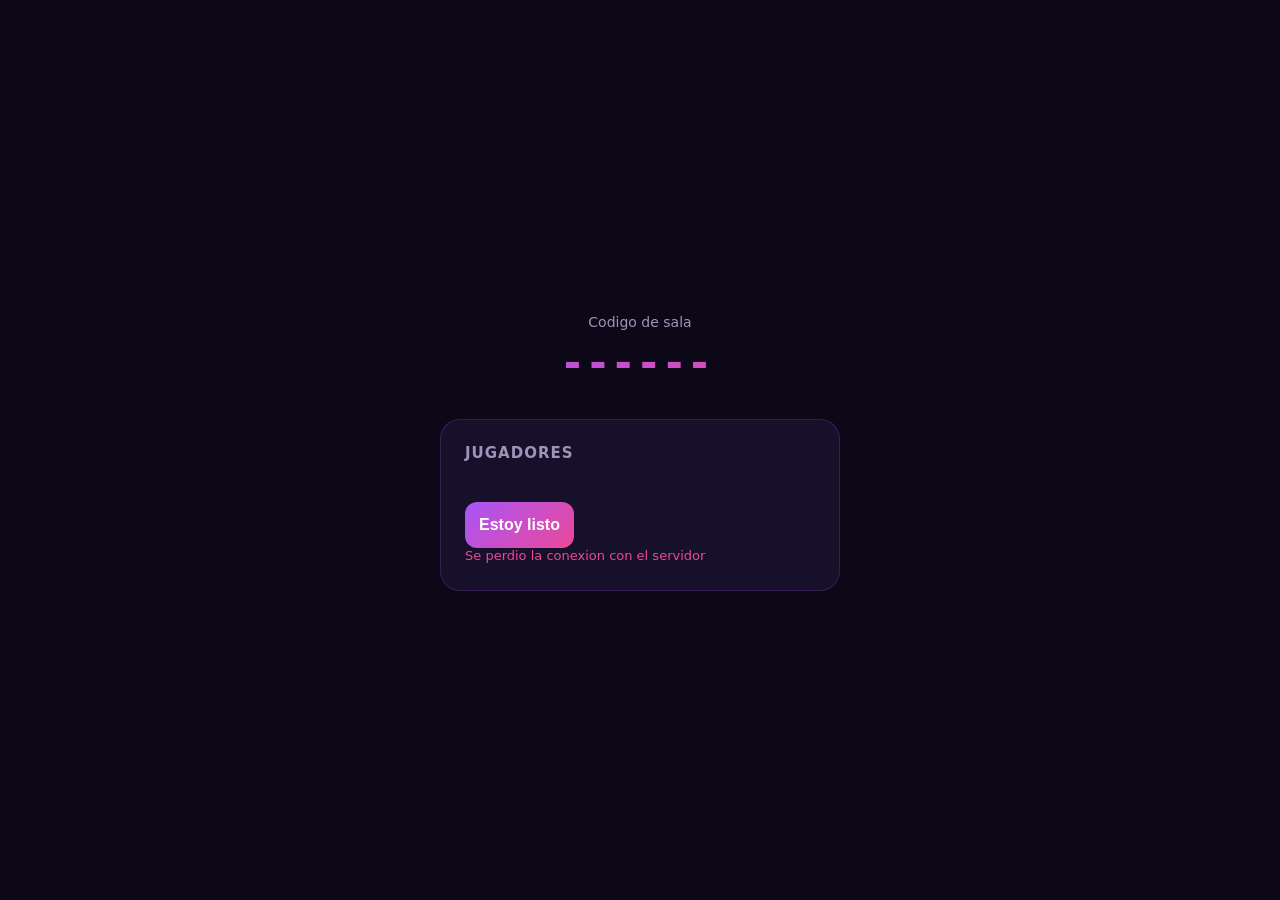
==== src/main/webapp/sala.html @ 21e76aae "Primer commit: Impostor Party" ====
<!-- FILE: src/main/webapp/sala.html -->
<!DOCTYPE html>
<html lang="es">
<head>
    <meta charset="UTF-8">
    <meta name="viewport" content="width=device-width, initial-scale=1.0">
    <title>Sala de espera - Impostor Party</title>
    <link rel="stylesheet" href="css/styles.css">
</head>
<body>
    <div class="app-container">
        <div class="logo-area">
            <p class="tagline">Codigo de sala</p>
            <div class="room-code" id="roomCodeDisplay">------</div>
        </div>

        <div class="card">
            <h2 class="section-title">Jugadores</h2>
            <ul class="player-list" id="playerList"></ul>

            <div id="hostControls" style="display:none;">
                <button class="btn-primary" id="startGameBtn">Iniciar partida</button>
            </div>

            <div id="playerControls" style="display:none;">
                <button class="btn-primary" id="readyBtn">Estoy listo</button>
            </div>

            <p class="error-msg" id="errorMsg"></p>
        </div>
    </div>

    <script src="js/sala.js"></script>
</body>
</html>
---- src/main/webapp/css/styles.css ----
/* FILE: src/main/webapp/css/styles.css */
:root {
    --bg-dark: #0d0817;
    --card-bg: #17102b;
    --purple-neon: #a855f7;
    --pink-neon: #ec4899;
    --text-light: #f4f0ff;
    --text-muted: #9d94b8;
}

* {
    box-sizing: border-box;
    margin: 0;
    padding: 0;
}

body {
    background: var(--bg-dark);
    color: var(--text-light);
    font-family: 'Segoe UI', system-ui, sans-serif;
    min-height: 100vh;
    display: flex;
    align-items: center;
    justify-content: center;
    padding: 24px;
}

.app-container {
    width: 100%;
    max-width: 400px;
}

.logo-area {
    text-align: center;
    margin-bottom: 32px;
}

.mask-icon {
    width: 64px;
    height: 64px;
    margin: 0 auto 12px;
    border-radius: 50%;
    background: linear-gradient(135deg, var(--purple-neon), var(--pink-neon));
    display: flex;
    align-items: center;
    justify-content: center;
    font-size: 32px;
    font-weight: 700;
    box-shadow: 0 0 24px rgba(168, 85, 247, 0.5);
}

.logo-area h1 {
    font-size: 28px;
    font-weight: 700;
}

.logo-area .accent {
    color: var(--pink-neon);
}

.tagline {
    color: var(--text-muted);
    font-size: 14px;
    margin-top: 4px;
}

.card {
    background: var(--card-bg);
    border-radius: 20px;
    padding: 24px;
    border: 1px solid rgba(168, 85, 247, 0.2);
}

.tabs {
    display: flex;
    background: rgba(255, 255, 255, 0.05);
    border-radius: 12px;
    padding: 4px;
    margin-bottom: 20px;
}

.tab-btn {
    flex: 1;
    padding: 10px;
    border: none;
    background: transparent;
    color: var(--text-muted);
    font-weight: 600;
    border-radius: 8px;
    cursor: pointer;
    transition: all 0.25s ease;
}

.tab-btn.active {
    background: linear-gradient(135deg, var(--purple-neon), var(--pink-neon));
    color: white;
}

#authForm {
    display: flex;
    flex-direction: column;
    gap: 12px;
}

input {
    background: rgba(255, 255, 255, 0.05);
    border: 1px solid rgba(255, 255, 255, 0.1);
    border-radius: 12px;
    padding: 14px 16px;
    color: var(--text-light);
    font-size: 15px;
}

input:focus {
    outline: none;
    border-color: var(--purple-neon);
    box-shadow: 0 0 0 3px rgba(168, 85, 247, 0.2);
}

input::placeholder {
    color: var(--text-muted);
}

.btn-primary {
    background: linear-gradient(135deg, var(--purple-neon), var(--pink-neon));
    color: white;
    border: none;
    border-radius: 12px;
    padding: 14px;
    font-size: 16px;
    font-weight: 700;
    cursor: pointer;
    margin-top: 8px;
    transition: transform 0.15s ease;
}

.btn-primary:active {
    transform: scale(0.96);
}

.error-msg {
    color: var(--pink-neon);
    font-size: 13px;
    min-height: 18px;
}


.field-label {
    display: block;
    font-size: 13px;
    color: var(--text-muted);
    margin: 16px 0 8px;
    font-weight: 600;
}

select, input[type="range"] {
    width: 100%;
    background: rgba(255, 255, 255, 0.05);
    border: 1px solid rgba(255, 255, 255, 0.1);
    border-radius: 12px;
    padding: 12px;
    color: var(--text-light);
}

.chip-group {
    display: flex;
    flex-wrap: wrap;
    gap: 8px;
}

.chip {
    background: rgba(255, 255, 255, 0.05);
    border: 1px solid rgba(255, 255, 255, 0.15);
    color: var(--text-muted);
    padding: 8px 14px;
    border-radius: 20px;
    font-size: 13px;
    font-weight: 600;
    cursor: pointer;
    transition: all 0.2s ease;
}

.chip.active {
    background: linear-gradient(135deg, var(--purple-neon), var(--pink-neon));
    color: white;
    border-color: transparent;
    transform: scale(1.05);
}

.room-code {
    font-size: 42px;
    font-weight: 800;
    letter-spacing: 8px;
    text-align: center;
    background: linear-gradient(135deg, var(--purple-neon), var(--pink-neon));
    -webkit-background-clip: text;
    background-clip: text;
    color: transparent;
    margin: 8px 0;
}

.section-title {
    font-size: 15px;
    color: var(--text-muted);
    margin-bottom: 12px;
    text-transform: uppercase;
    letter-spacing: 1px;
}

.player-list {
    list-style: none;
    display: flex;
    flex-direction: column;
    gap: 8px;
    margin-bottom: 20px;
}

.player-list li {
    display: flex;
    justify-content: space-between;
    align-items: center;
    background: rgba(255, 255, 255, 0.04);
    padding: 12px 16px;
    border-radius: 12px;
    font-weight: 600;
}

.player-status {
    font-size: 12px;
    padding: 4px 10px;
    border-radius: 12px;
    font-weight: 700;
}

.player-status.ready {
    background: rgba(34, 197, 94, 0.2);
    color: #4ade80;
}

.player-status.waiting {
    background: rgba(255, 255, 255, 0.08);
    color: var(--text-muted);
}


.timer-display {
    font-size: 32px;
    font-weight: 800;
    margin-top: 8px;
    color: var(--purple-neon);
}

.word-card {
    text-align: center;
    margin-bottom: 16px;
}

.word-display {
    font-size: 28px;
    font-weight: 800;
    background: linear-gradient(135deg, var(--purple-neon), var(--pink-neon));
    -webkit-background-clip: text;
    background-clip: text;
    color: transparent;
    margin-top: 8px;
}

.task-list {
    list-style: none;
    display: flex;
    flex-direction: column;
    gap: 10px;
}

.task-item {
    display: flex;
    align-items: flex-start;
    gap: 12px;
    background: rgba(255, 255, 255, 0.04);
    padding: 14px;
    border-radius: 12px;
    cursor: pointer;
    transition: all 0.2s ease;
}

.task-item.completed {
    opacity: 0.5;
    text-decoration: line-through;
}

.task-checkbox {
    width: 22px;
    height: 22px;
    border-radius: 6px;
    border: 2px solid var(--purple-neon);
    flex-shrink: 0;
    display: flex;
    align-items: center;
    justify-content: center;
    font-size: 14px;
}

.task-checkbox.checked {
    background: linear-gradient(135deg, var(--purple-neon), var(--pink-neon));
    border-color: transparent;
}

.task-text {
    font-size: 14px;
    line-height: 1.4;
}

.divider {
    display: flex;
    align-items: center;
    text-align: center;
    color: var(--text-muted);
    font-size: 12px;
    margin: 20px 0;
}

.divider::before, .divider::after {
    content: '';
    flex: 1;
    height: 1px;
    background: rgba(255, 255, 255, 0.1);
}

.divider span {
    padding: 0 12px;
}

.btn-secondary {
    display: block;
    text-align: center;
    background: transparent;
    color: var(--text-light);
    border: 1px solid rgba(168, 85, 247, 0.4);
    border-radius: 12px;
    padding: 14px;
    font-size: 15px;
    font-weight: 600;
    text-decoration: none;
    transition: all 0.2s ease;
}

.btn-secondary:active {
    background: rgba(168, 85, 247, 0.1);
}

/* Pantalla de fin de partida */
.reveal-card {
    text-align: center;
}

.impostor-badge {
    display: inline-block;
    background: linear-gradient(135deg, #ef4444, var(--pink-neon));
    color: white;
    padding: 6px 16px;
    border-radius: 20px;
    font-size: 12px;
    font-weight: 700;
    margin-bottom: 12px;
    letter-spacing: 1px;
}

.impostor-name {
    font-size: 26px;
    font-weight: 800;
    margin: 8px 0;
}

.finished-word {
    color: var(--text-muted);
    font-size: 14px;
    margin-top: 12px;
}
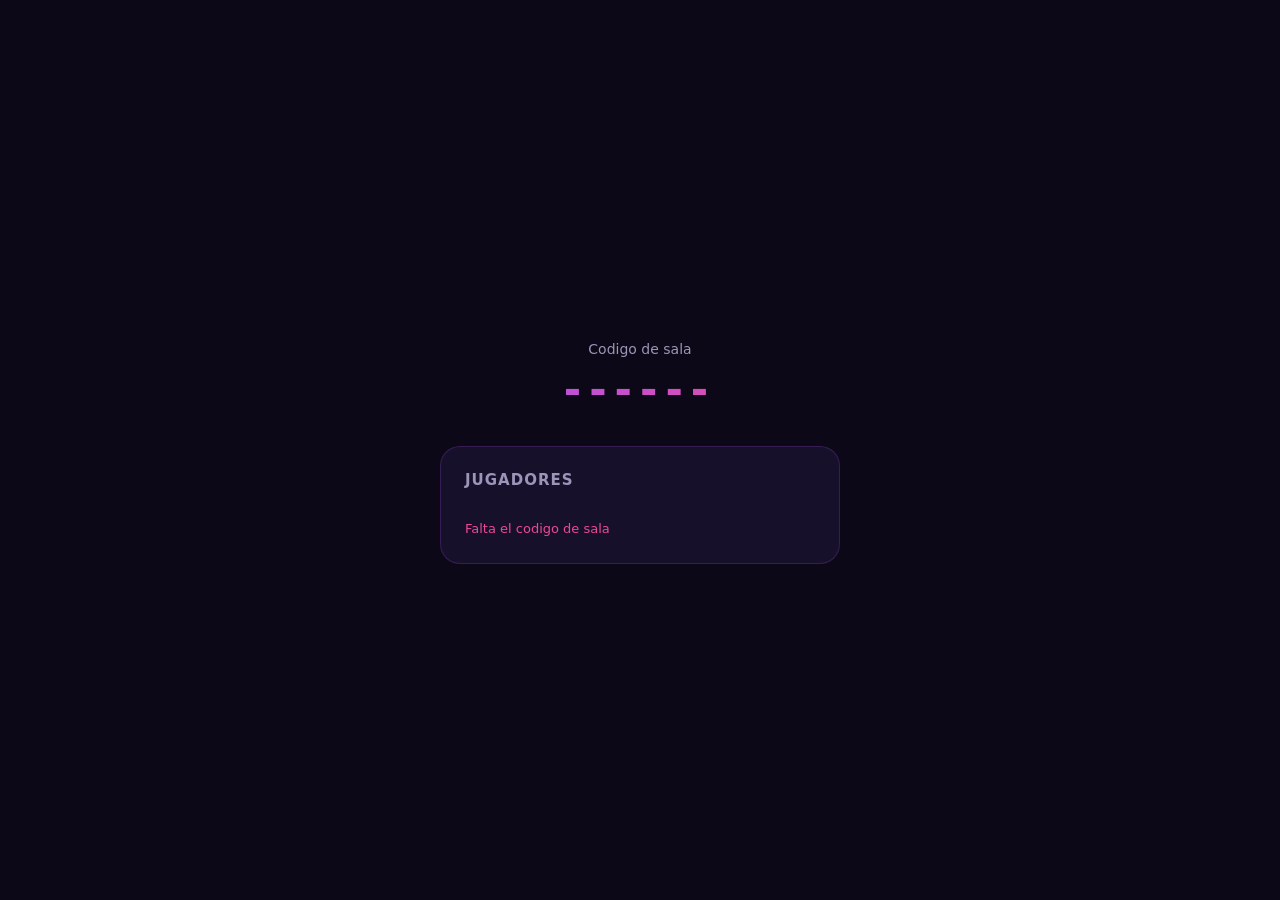
==== commit 693a7b8f: "Refactor RoomStatusServlet and StartGameServlet for improved token handling and game start logic - A" ====
--- a/src/main/webapp/sala.html
+++ b/src/main/webapp/sala.html
@@ -18,13 +18,40 @@
             <h2 class="section-title">Jugadores</h2>
             <ul class="player-list" id="playerList"></ul>
 
+            <div id="lobbyControls" style="display:none;">
+                <button class="btn-primary" id="readyBtn">Estoy listo</button>
+            </div>
+
             <div id="hostControls" style="display:none;">
                 <button class="btn-primary" id="startGameBtn">Iniciar partida</button>
             </div>
 
-            <div id="playerControls" style="display:none;">
-                <button class="btn-primary" id="readyBtn">Estoy listo</button>
-            </div>
+            <details class="config-panel" id="configPanel" hidden>
+                <summary class="config-summary">Configuracion de la partida</summary>
+                <div class="config-body">
+                    <label class="field-label" for="configImpostors">Numero de impostores</label>
+                    <select id="configImpostors">
+                        <option value="1">1 impostor</option>
+                        <option value="2">2 impostores</option>
+                        <option value="3">3 impostores</option>
+                    </select>
+
+                    <label class="field-label" for="configChallenge">Tipo de retos</label>
+                    <select id="configChallenge">
+                        <option value="normales">Normales</option>
+                        <option value="amigos">Amigos</option>
+                        <option value="picantes">Picantes</option>
+                        <option value="salseo">Salseo</option>
+                        <option value="extremos">Extremos</option>
+                    </select>
+
+                    <label class="field-label" for="configDuration">Duracion: <span id="configDurationLabel">3</span>h</label>
+                    <input type="range" id="configDuration" min="1" max="12" value="3">
+
+                    <p class="config-status" id="configStatus"></p>
+                    <button class="btn-primary" id="saveConfigBtn">Guardar cambios</button>
+                </div>
+            </details>
 
             <p class="error-msg" id="errorMsg"></p>
         </div>
--- a/src/main/webapp/css/styles.css
+++ b/src/main/webapp/css/styles.css
@@ -138,6 +138,17 @@
     transform: scale(0.96);
 }
 
+.btn-primary:disabled {
+    opacity: 0.45;
+    cursor: not-allowed;
+    transform: none;
+    box-shadow: none;
+}
+
+button:disabled {
+    cursor: not-allowed;
+}
+
 .error-msg {
     color: var(--pink-neon);
     font-size: 13px;
@@ -159,6 +170,19 @@
     border: 1px solid rgba(255, 255, 255, 0.1);
     border-radius: 12px;
     padding: 12px;
+    color: var(--text-light);
+}
+
+select:focus,
+input[type="range"]:focus {
+    outline: none;
+    border-color: var(--purple-neon);
+    box-shadow: 0 0 0 3px rgba(168, 85, 247, 0.2);
+}
+
+select option,
+select optgroup {
+    background: var(--card-bg);
     color: var(--text-light);
 }
 
@@ -240,6 +264,75 @@
 .player-status.waiting {
     background: rgba(255, 255, 255, 0.08);
     color: var(--text-muted);
+}
+
+.player-name {
+    max-width: 70%;
+    overflow: hidden;
+    text-overflow: ellipsis;
+    white-space: nowrap;
+}
+
+.config-panel {
+    margin-top: 20px;
+    background: rgba(255, 255, 255, 0.04);
+    border: 1px solid rgba(255, 255, 255, 0.1);
+    border-radius: 12px;
+    padding: 12px 16px;
+}
+
+.config-panel[hidden] {
+    display: none;
+}
+
+.config-summary {
+    cursor: pointer;
+    user-select: none;
+    font-size: 12px;
+    font-weight: 700;
+    color: var(--text-muted);
+    text-transform: uppercase;
+    letter-spacing: 1px;
+}
+
+.config-summary:hover {
+    color: var(--text-light);
+}
+
+.config-summary::-webkit-details-marker {
+    display: none;
+}
+
+.config-body {
+    margin-top: 4px;
+}
+
+.config-body .field-label:first-child {
+    margin-top: 12px;
+}
+
+.config-status {
+    font-size: 12px;
+    font-weight: 600;
+    color: var(--text-muted);
+    min-height: 16px;
+    margin-top: 14px;
+}
+
+.config-status.pending {
+    color: #fbbf24;
+}
+
+.config-status.saving {
+    color: var(--text-muted);
+}
+
+.config-status.ok {
+    color: #4ade80;
+}
+
+.config-status.error {
+    color: var(--pink-neon);
 }
 
 
@@ -375,4 +468,39 @@
     color: var(--text-muted);
     font-size: 14px;
     margin-top: 12px;
-}+}
+
+.impostor-word-list {
+    list-style: none;
+    display: flex;
+    flex-direction: column;
+    gap: 8px;
+    margin-top: 12px;
+}
+
+.impostor-word-list li {
+    display: flex;
+    justify-content: space-between;
+    align-items: center;
+    gap: 12px;
+    background: rgba(255, 255, 255, 0.04);
+    border-radius: 12px;
+    padding: 10px 14px;
+    font-size: 14px;
+    font-weight: 600;
+}
+
+.impostor-word-name {
+    font-size: 12px;
+    font-weight: 700;
+    color: var(--text-muted);
+    text-transform: uppercase;
+    letter-spacing: 1px;
+}
+
+.impostor-word-value {
+    color: var(--pink-neon);
+    font-weight: 700;
+    text-align: right;
+    word-break: break-word;
+}
